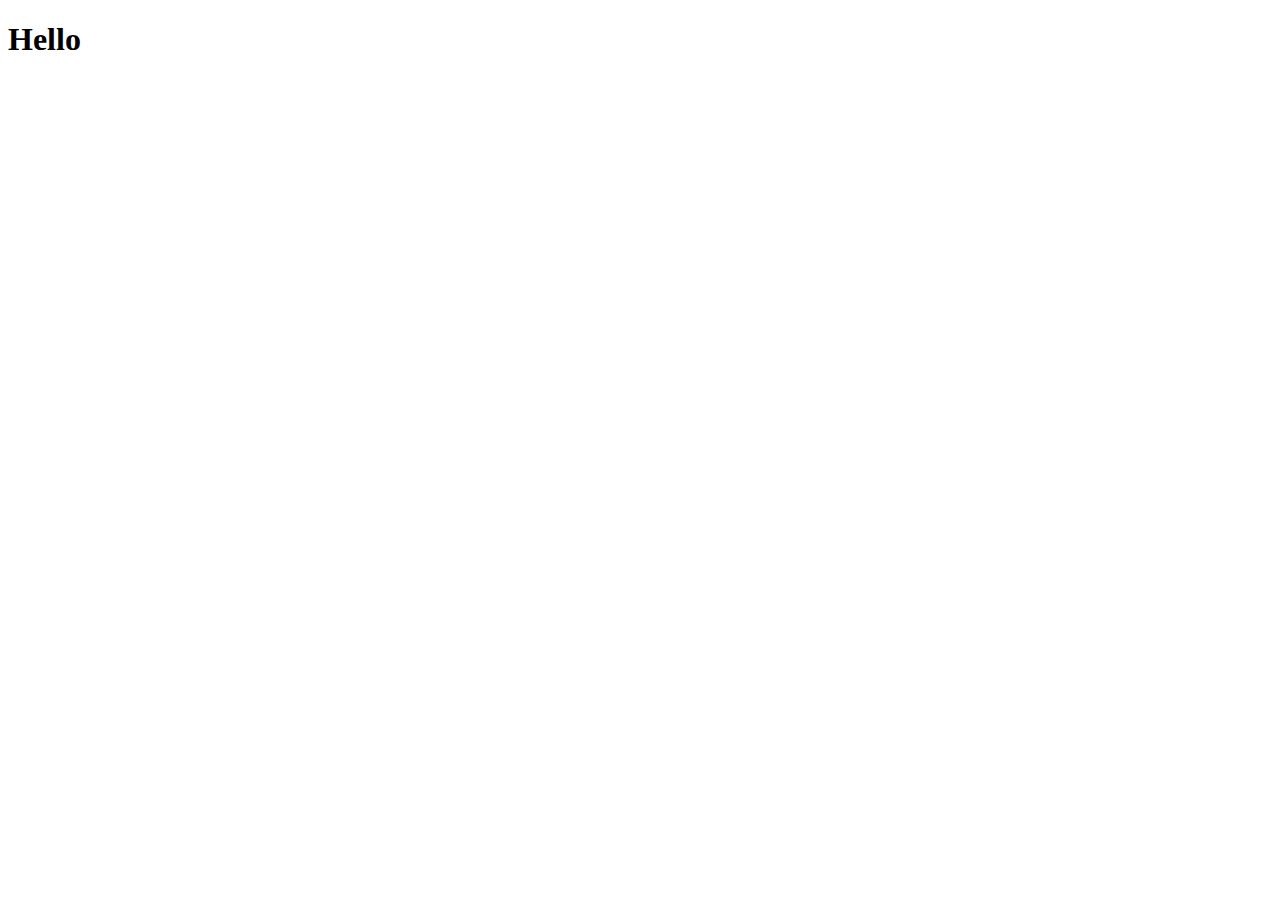
==== index.html @ 8bf6f139 "Add starter pages" ====
<!DOCTYPE html>
<html lang="en">
<head>
    <meta charset="UTF-8">
    <meta name="viewport" content="width=device-width, initial-scale=1.0">
    <link rel="stylesheet" href="style.css">
    <script src="p5.js"></script>
    <title>Doug's cool code projects</title>
</head>
<body>
    <h1>Hello</h1>
    <script src="sketch.js"></script>
</body>
</html>
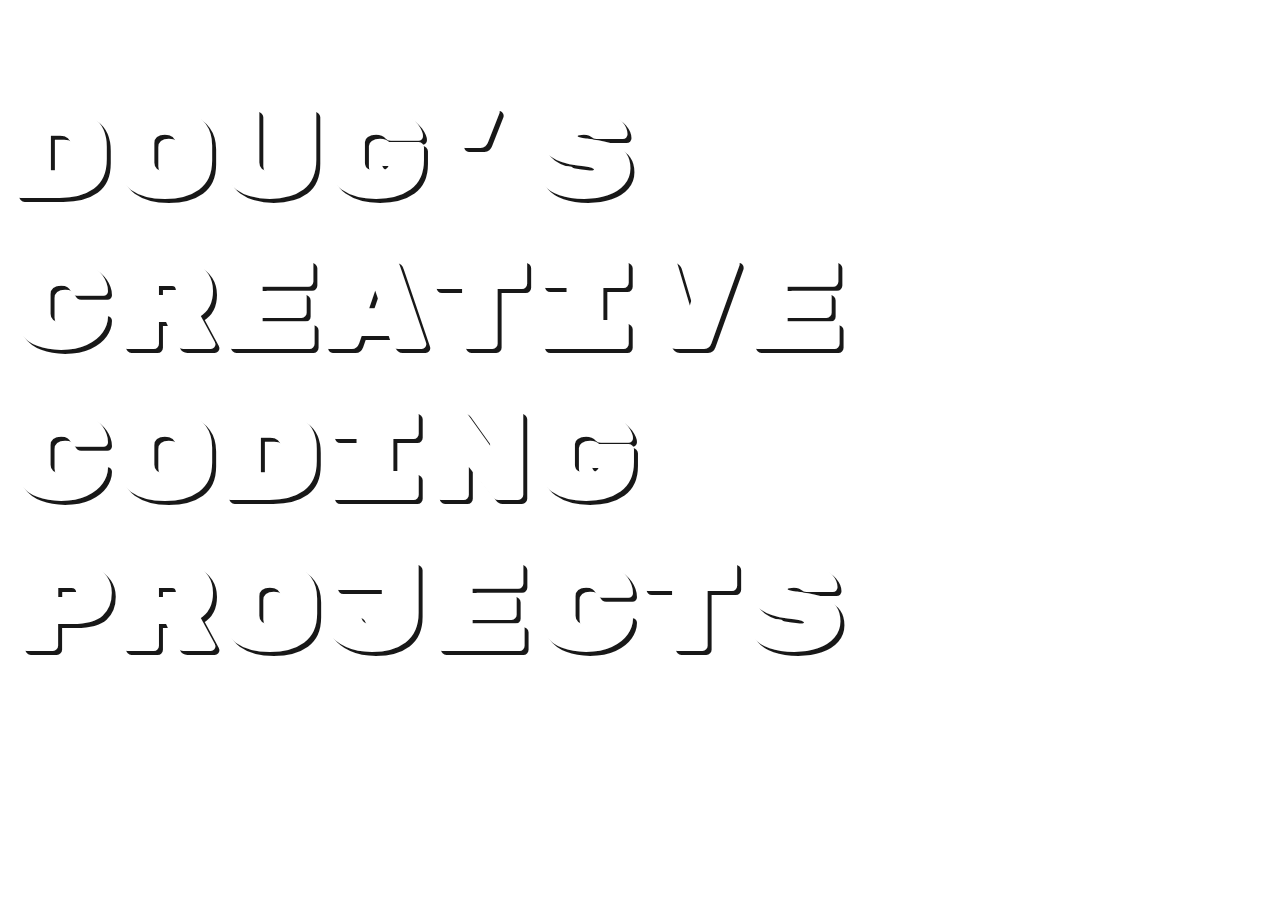
==== commit c822b6f9: "update homepage" ====
--- a/index.html
+++ b/index.html
@@ -8,7 +8,7 @@
     <title>Doug's cool code projects</title>
 </head>
 <body>
-    <h1>Hello</h1>
+    <h1 class="title">Doug's Creative Coding Projects</h1>
     <script src="sketch.js"></script>
 </body>
 </html>--- a/style.css
+++ b/style.css
@@ -0,0 +1,19 @@
+/* fix the canvas to the window, and place it behind the content */
+@import url('https://fonts.googleapis.com/css2?family=Rubik+Mono+One&display=swap');
+
+canvas {
+    position: fixed;
+    left: 0;
+    top: 0;
+    z-index: -1;
+}
+
+.title {
+    font-family: "Rubik Mono One", monospace;
+    font-size: clamp(6rem, 2rem + 10vmin, 16rem);
+    letter-spacing: 1px;
+    color: white;
+    opacity: 0.9;
+    max-width: 40rem;
+    text-shadow: 4px 4px black;
+}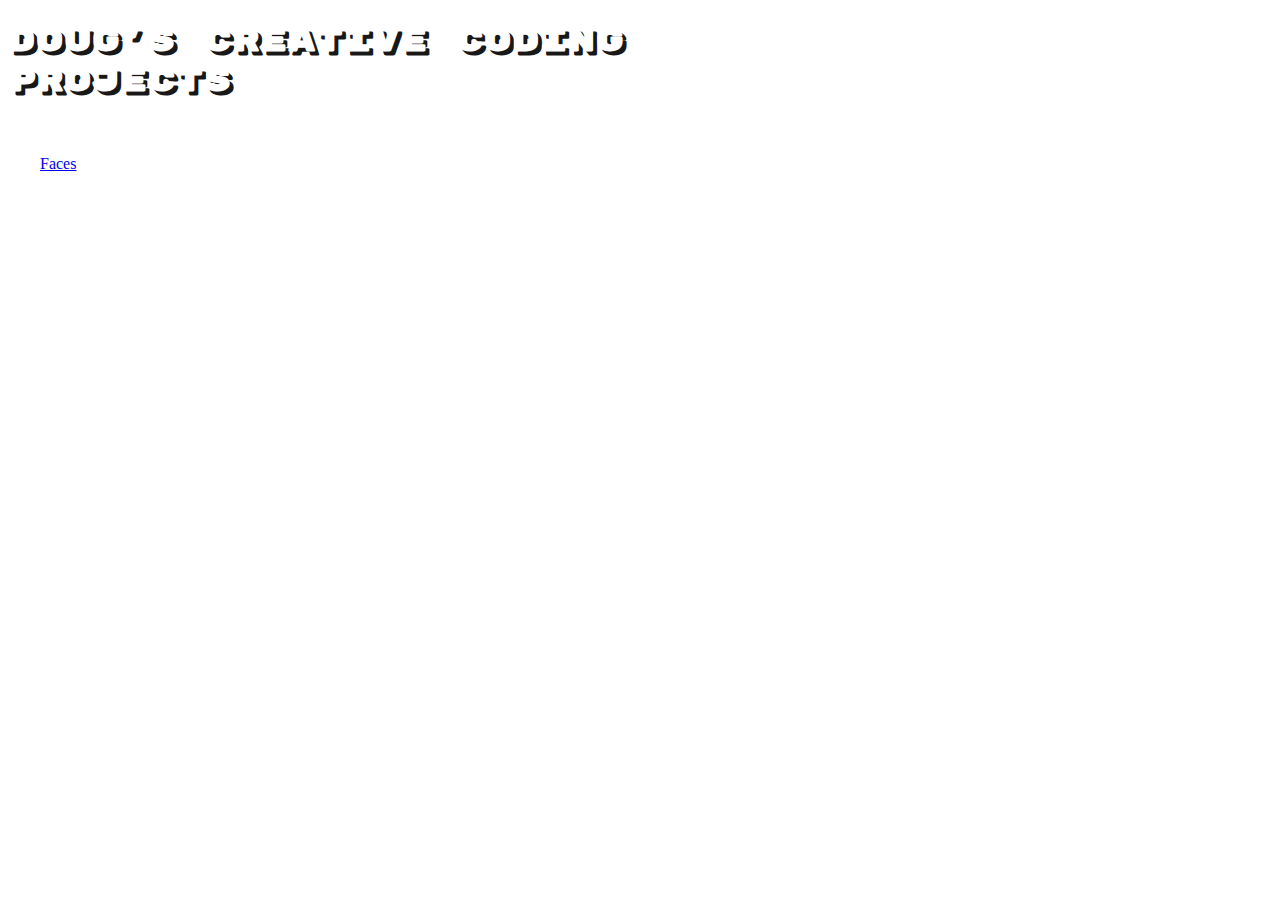
==== commit 59be2f07: "add faces sketch" ====
--- a/index.html
+++ b/index.html
@@ -9,6 +9,12 @@
 </head>
 <body>
     <h1 class="title">Doug's Creative Coding Projects</h1>
+
+    <nav>
+        <a href="faces">Faces</a>
+    </nav>
+
+
     <script src="sketch.js"></script>
 </body>
 </html>--- a/style.css
+++ b/style.css
@@ -8,9 +8,15 @@
     z-index: -1;
 }
 
+nav {
+    background-color: white;
+    padding: 2rem;
+    max-width: 150px;
+}
+
 .title {
     font-family: "Rubik Mono One", monospace;
-    font-size: clamp(6rem, 2rem + 10vmin, 16rem);
+    /* font-size: clamp(6rem, 2rem + 10vmin, 8rem); */
     letter-spacing: 1px;
     color: white;
     opacity: 0.9;
